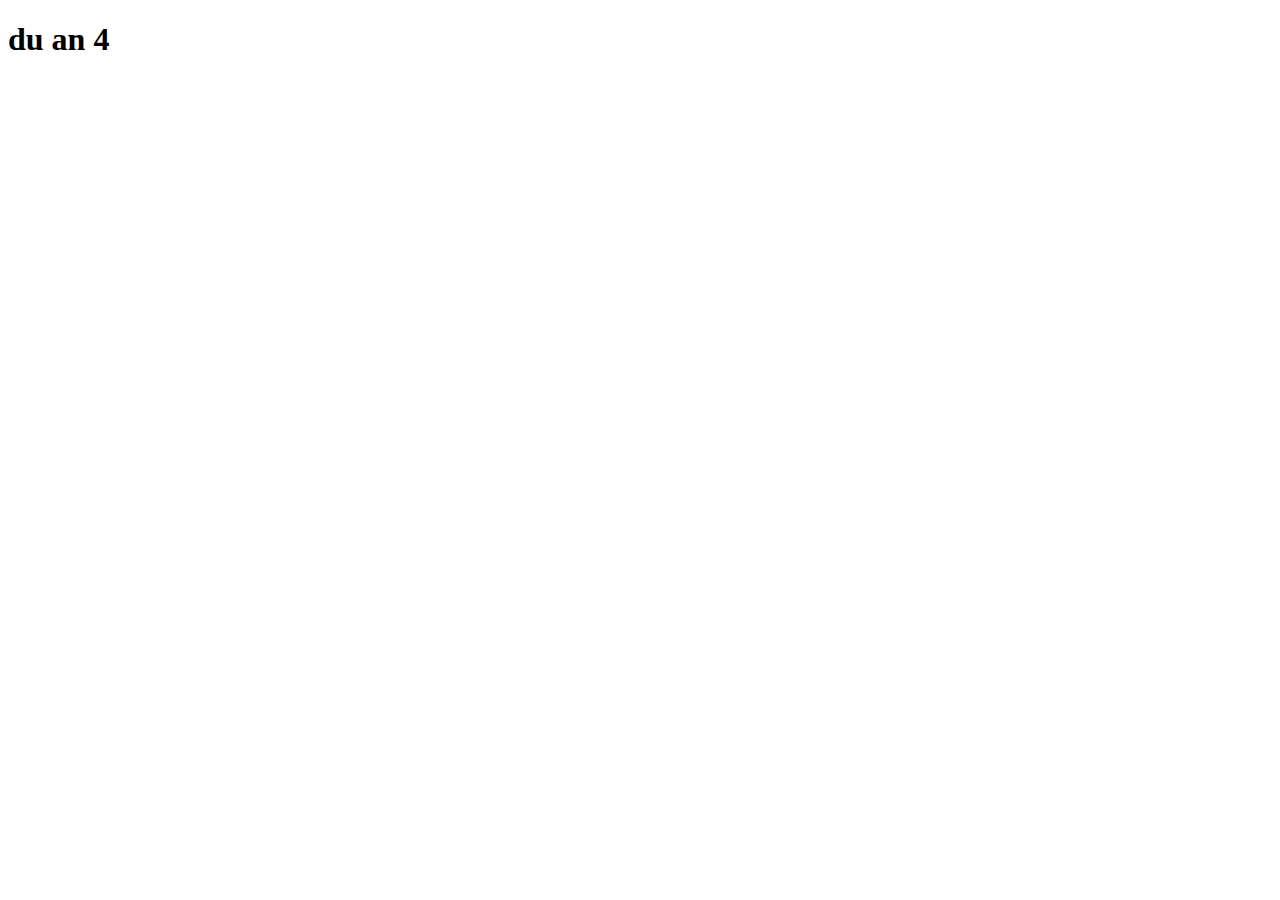
==== index.html @ 9cd2b3b7 "1" ====
<!DOCTYPE html>
<html lang="en">

<head>
    <meta charset="UTF-8">
    <meta name="viewport" content="width=device-width, initial-scale=1.0">
    <title>du an 4</title>
</head>

<body>
    <h1>du an 4</h1>
</body>

</html>
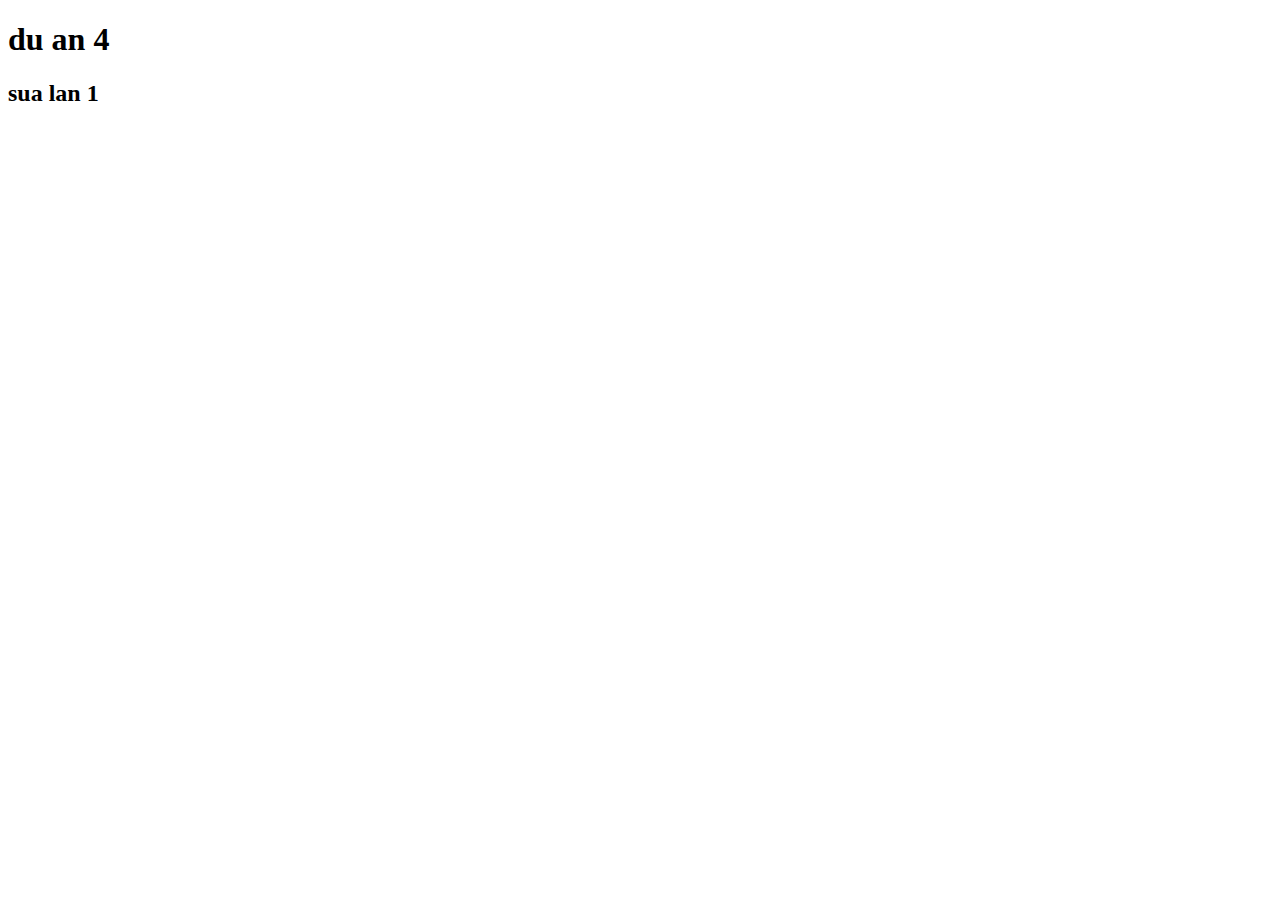
==== commit 18b93e3a: "sua lan 1" ====
--- a/index.html
+++ b/index.html
@@ -9,6 +9,7 @@
 
 <body>
     <h1>du an 4</h1>
+    <h2>sua lan 1</h2>
 </body>
 
 </html>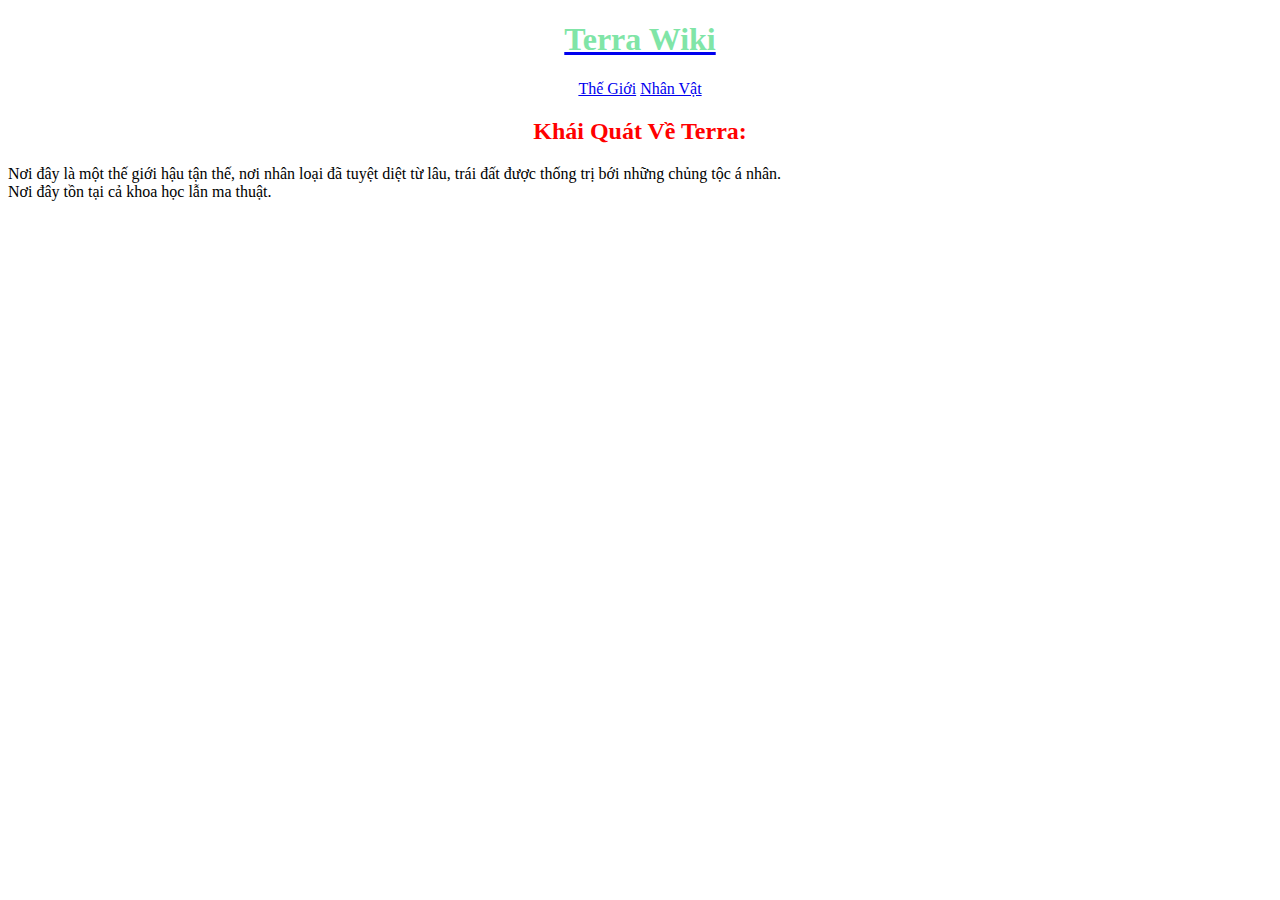
==== commit 9df4e25a: "terra world 1.1" ====
--- a/index.html
+++ b/index.html
@@ -1,15 +1,25 @@
 <!DOCTYPE html>
-<html lang="en">
+<html lang="vi">
 
 <head>
     <meta charset="UTF-8">
     <meta name="viewport" content="width=device-width, initial-scale=1.0">
-    <title>du an 4</title>
+    <title>Terra Wiki</title>
+    <link rel="stylesheet" href="./css/style.css">
 </head>
 
 <body>
-    <h1>du an 4</h1>
-    <h2>sua lan 1</h2>
+    <a href="/index.html">
+        <h1>Terra Wiki</h1>
+    </a>
+    <div class="centered">
+        <a href="/Wolrd/world.html">Thế Giới</a>
+        <a href="/Charater/Charater.html">Nhân Vật</a>
+    </div>
+    <h2>Khái Quát Về Terra:</h2>
+    <p>Nơi đây là một thế giới hậu tận thế, nơi nhân loại đã tuyệt diệt từ lâu, trái đất được thống trị bới những chủng
+        tộc á nhân. <br>Nơi đây tồn tại cả khoa học lẫn ma thuật.</p>
+
 </body>
 
 </html>--- a/css/style.css
+++ b/css/style.css
@@ -0,0 +1,11 @@
+h1 {
+  color: rgb(128, 229, 167);
+  text-align: center;
+}
+.centered {
+  text-align: center;
+}
+h2 {
+  color: red;
+  text-align: center;
+}
